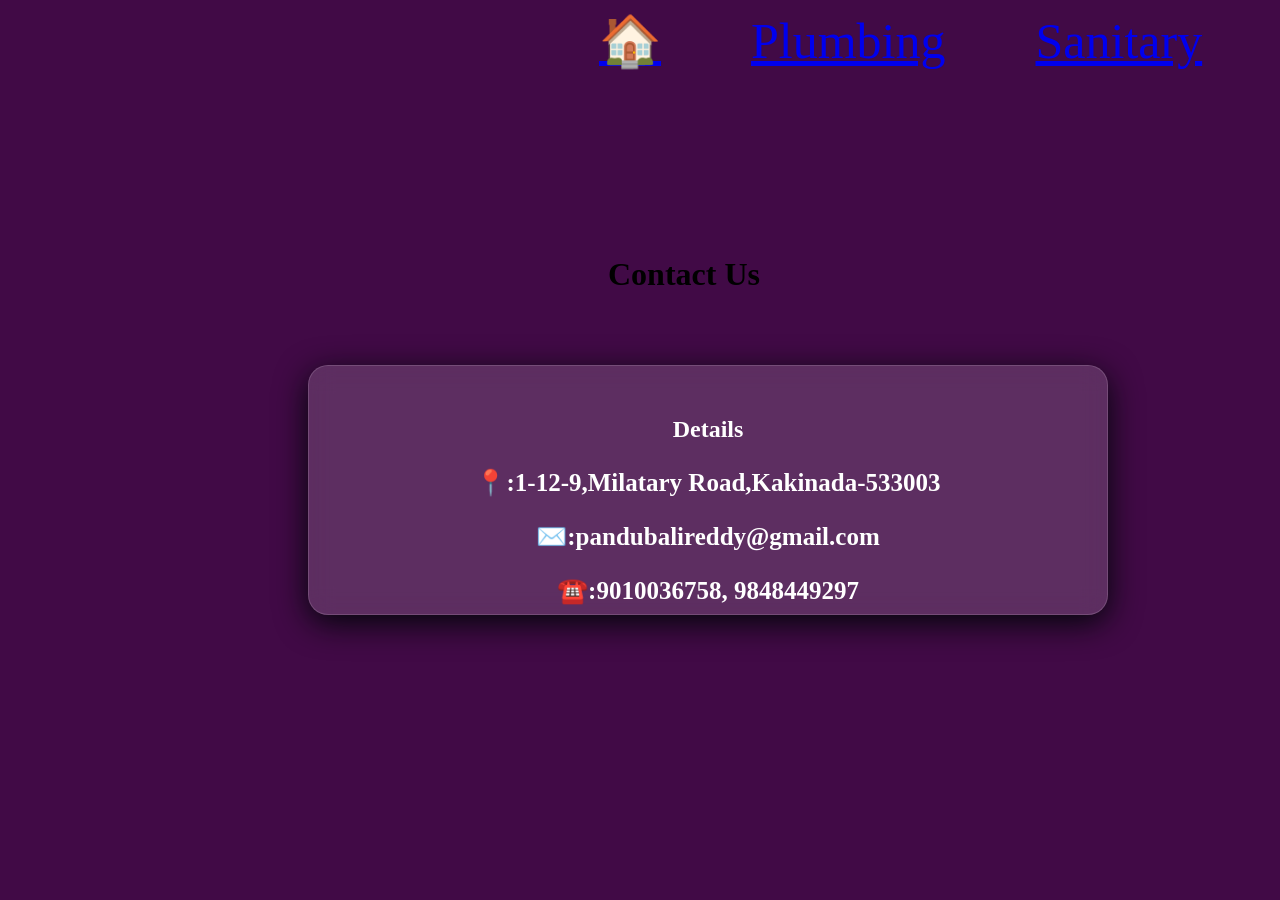
==== contact.html @ 52f12de9 "Update contact.html" ====
<!DOCTYPE html>
<html>
    <head>
        <meta charset="UTF-8">
        <meta name="viewport"
        content="width=device-width,imtial-scale=1.0">
        <link rel="stylesheet" href="web.css">
    </head>
    <body class="body1">
          <a href="https://wa.me/919010036758?text=Hello%SIR!%20%">
     <div class="chat1">
       <button class="chat"> Chat here</button>
    </a>
        <nav class="menu">
                <div class="navbar">
                    <div class="home2">
                    <a href="index.html">🏠</a>
                    </div>
                    <div class="products3">
                    <a href="index2.html">Plumbing</a>
                    </div>
                    <div class="">
                        <a href="index3.html">Sanitary</a>
                    </div>
                    <div class="contact">
                    <a href="contact.html">Contact</a>
                    </div>
                </div>     
       </nav>
    </div>
     

        <div class="contactus"><h1>Contact Us</h1></div>

        <!--left side contact-->
        <div>
            <div class="contact-info">
               <div class=" Deails"><h2>Details </h2></div>
               <div class="small-line"></div>
               <div class="info2">
               <p>📍:1-12-9,Milatary Road,Kakinada-533003</p>
               <p>✉️:pandubalireddy@gmail.com</p>
               <p>☎️:9010036758, 9848449297</p>
               </div>
           </div>
        </div>   
    </body>
    <footer>

    </footer>
</html>
---- web.css ----
*{
    box-sizing: border-box;
}
img{
    max-width: 100%;
}
/* MOBILE only*/
@media screen and (max-width:768px){
.menu{
    position:fixed;
    top:0;
    left:0;
    display: flex;
    justify-content:flex-end;
    align-items:center;
    width:100%;
    height:100px;
    gap:20;
    background-color: rgb(240, 240, 240);
    padding:0 30px;
    margin:0;
    gap:20px;
    overflow:hidden;
    box-sizing: border-box;
    z-index: 1000;
    border-radius: 15px;


}
.welcome{
    font-size:60px;
    font-weight:bold;
    margin-right:auto;
    margin-left:5px;
}
.bar{
    display:flex;
    gap:80px;
    position:relative;
    justify-content: center;
    align-items: center;
    margin:0;


}
.navbar{
    display: flex;
    justify-content: center;
    align-items: center;
    gap:90px;
    font-size: 50px;
}
.homepage{
    top:50%;
    position:relative;
    width:100%;
    height:70%;
    margin-top:90px;
    overflow: hidden;
}
.slider{
    width:100%;
    height:400px;
    overflow: hidden;
    position: relative;
    margin-top: 90px;
}
.slides{
    display: flex;
    width:100%;
    height:100%;
    animation: autoSlide 10s infinite;
}
.slide{

    width:100%;
    height:100%;
    flex:0 0 100%;
    border-radius: 30px;

}
.slide img{
    width:100%;
    height:100%;
    object-fit:cover;
    display:block;
}



@keyframes autoSlide{
    0%,20%{
        transform: translateX(0);
    }
    25%,40%{
        transform: translateX(-25%);
    }
    50%,70%{
        transform: translateX(-50%);
    }
    75%,90%{
        transform: translateX(-75%);
    }
    100%{
        transform: translateX(0);
    }
}
@media(max-width:600px){
    .slider{
        height:230px;
    }
}
.info{
    font-size: 60px;
    text-align: center;
    font-weight: 400;
}
.para{
    font-size:25px;
    line-height: 1.8;
    text-align: justify;
    color:darkblue;
    font-style: italic;
}
.home{
    color:aliceblue;
    border:2px solid;
    width:40%;
    padding:8px;
    border-radius: 20px;
    background-color:rgb(139, 173, 218);
    box-sizing: border-box;
}
.products{
    color:aliceblue;
    border:2px solid;
    width:60%;
    padding:8px;
    border-radius: 20px;
    background-color:rgb(139, 173, 218);
    box-sizing: border-box;

}
.sanitary{
     color:aliceblue;
    border:2px solid;
    width:60%;
    padding:8px;
    border-radius: 20px;
    background-color:rgb(139, 173, 218);
    box-sizing: border-box;
}
.contact{
    color:rgb(255, 244, 240);
    border:7px solid;
    width:60%;
    padding:8px;
    border-radius: 20px;
    background-color:rgb(139, 173, 218);

}
.ourproducts{
    position: relative;
    text-align: center;
    font-size:50px;
    font-weight: bolder;
    background-color: #9c13ca;
    color:white;
    border-radius:black;
    margin:0;
    top:-98px;
    width:1510px;
    left:-20px;
}.product2{
    gap:20px;
    width:100%;
    box-sizing:border-box;

}
.images1{
    margin-top: 0%;
    width:100%;
    padding:20px ;
    box-sizing: border-box;
}
.images{
    display: flex;
    justify-content: center;
    align-items: center;
    gap:20px;
    flex-wrap: wrap;
    overflow: hidden;
    border-radius: 25px;
}
.images img{
    width:250px;
    height:200px;
    object-fit:contain;
    border-radius: 15px;
    overflow: hidden;
    border-radius: 25px;


}
.banner{
    width:500px;
    height:auto;
    object-fit: cover;
    display: block;
    border-radius: 12px;

}
.contact-section{
    width:100%;
    height:70%;
    align-items: center;
    margin:0;
}
.chat{
    background: rgb(232, 226, 234);
    color:rgb(59, 5, 240);
    border-radius: 20px;
    padding:10px;
    border-color: azure;
    font-weight: bold;
}
.chat1{
    position: relative;

    top:550px;
    right:-300px;
    margin-right:-330px;

}
.body1{
    background-color:#410a46;
    overflow: hidden;
}
.contact-info{
    position: relative;
    align-items: center;
    left:300px;
    top:-100px;
    width:800px;
    height: 250px;
    padding:30px;
    text-align: center;
    background:rgba(255,255,255,0.15);
    backdrop-filter:blur(12px);
    -webkit-backdrop-filter:blur(12px);
    border:1px solid rgba(255,255,255,0.15);
    border-radius: 20px;
    box-shadow: 0 8px 32px rgba(0,7,8,05);
    color:white;
    font-size: medium;
    font-size: bold;

}
.contactus{
    position: relative;
    top:100px;
    left:600px;
}
.info2{
    font-size: 25px;
    font-weight: bold;
}
.w{
    font-size: larger;
    font-weight: bold;
}
.sani12{
    position: relative;
    width: auto;
    height:fit-content;
}
.slide img:nth-child(2){
    width:100%;
    height:600px;
    object-fit: cover;
}
.body2{
    background-color: #549dd9;
}
.images img {
    width: 100%;
    height: 200px;
    object-fit: contain;
    display: block;
}
}
/* Tablet */

    .images {
        grid-template-columns: repeat(2, minmax(0, 1fr));
        gap: 12px;
        padding: 12px;
    }@media (max-width: 768px) {

    .images img {
        height: 160px;
    }
}







/* Products layout - Laptop */
menu{
    position:fixed;
    top:0;
    left:0;
    display: flex;
    justify-content:flex-end;
    align-items:center;
    width:100%;
    height:100px;
    gap:20;
    background-color: rgb(240, 240, 240);
    padding:0 30px;
    margin:0;
    gap:20px;
    overflow:hidden;
    box-sizing: border-box;
    z-index: 1000;
    border-radius: 15px;


}.welcome{
    position:fixed;
    font-size:60px;
    font-weight:bold;
    margin-right:auto;
    margin-left:90px;
    top:-10px;
}
.bar{
    display:flex;
    gap:80px;
    position:relative;
    justify-content: center;
    align-items: center;
    margin:0;


}
.navbar{
    display: flex;
    justify-content: center;
    align-items: center;
    gap:90px;
    font-size: 50px;
}
.homepage{
    top:50%;
    position:relative;
    width:100%;
    height:70%;
    margin-top:90px;
    overflow: hidden;
}
.slider{
    width:100%;
    height:400px;
    overflow: hidden;
    position: relative;
    margin-top: 90px;
}
.slides{
    display: flex;
    width:100%;
    height:100%;
    animation: autoSlide 10s infinite;
}
.slide{

    min-width:0;
    height:100%;
    flex:0 0 100%;

}
.slide img{
    width:100%;
    height:100%;
    object-fit:cover;
    display:block;
}



@keyframes autoSlide{
    0%,20%{
        transform: translateX(0);
    }
    25%,40%{
        transform: translateX(-25%);
    }
    50%,70%{
        transform: translateX(-50%);
    }
    75%,90%{
        transform: translateX(-75%);
    }
    100%{
        transform: translateX(0);
    }
}
@media(max-width:600px){
    .slider{
        height:230px;
    }
}
.info{
    font-size: 60px;
    text-align: center;
    font-weight: 400;
}
.para{
    font-size:25px;
    line-height: 1.8;
    text-align: justify;
    color:darkblue;
    font-style: italic;
}
.home{
    color:aliceblue;
    border:2px solid;
    width:20%;
    padding:8px;
    border-radius: 20px;
    background-color:rgb(139, 173, 218);
    box-sizing: border-box;
}
.products{
    color:aliceblue;
    border:2px solid;
    width:20%;
    padding:8px;
    border-radius: 20px;
    background-color:rgb(139, 173, 218);
    box-sizing: border-box;

}
.sanitary{
     color:aliceblue;
    border:2px solid;
    width:20%;
    padding:8px;
    border-radius: 20px;
    background-color:rgb(139, 173, 218);
    box-sizing: border-box;
}
.contact{
    color:rgb(255, 244, 240);
    border:7px solid;
    width:20%;
    padding:8px;
    border-radius: 20px;
    background-color:rgb(139, 173, 218);

}
.ourproducts{
    position: relative;
    text-align: center;
    font-size:50px;
    font-weight: bolder;
    background-color: #9c13ca;
    color:white;
    border-radius:black;
    margin:0;
    top:-98px;
    width:1510px;
    left:-20px;
}.product2{
    gap:20px;
    width:100%;
    box-sizing:border-box;

}
.images1{
    margin-top: 0%;
    width:100%;
    padding:20px ;
    box-sizing: border-box;
}
.images{
    display: flex;
    justify-content: center;
    align-items: center;
    gap:20px;
    flex-wrap: wrap;
    overflow: hidden;
    border-radius: 25px;
}
.images img{
    width:250px;
    height:200px;
    object-fit:contain;
    border-radius: 15px;
    overflow: hidden;
    border-radius: 25px;


}
.banner{
    width:100%;
    height:auto;
    object-fit: cover;
    display: block;
    border-radius: 12px;
    overflow: hidden;

}
.contact-section{
    width:100%;
    height:70%;
    align-items: center;
    margin:0;
}
.chat{
    background: rgb(232, 226, 234);
    color:rgb(59, 5, 240);
    border-radius: 20px;
    padding:10px;
    border-color: azure;
    font-weight: bold;
}
.chat1{
    position: relative;

    top:-50px;
    right:-300px;
    margin-right:-330px;

}
.body1{
    background-color:#410a46;
    overflow: hidden;
}
.contact-info{
    position: relative;
    align-items: center;
    left:300px;
    top:150px;
    width:800px;
    height: 250px;
    padding:30px;
    text-align: center;
    background:rgba(255,255,255,0.15);
    backdrop-filter:blur(12px);
    -webkit-backdrop-filter:blur(12px);
    border:1px solid rgba(255,255,255,0.15);
    border-radius: 20px;
    box-shadow: 0 8px 32px rgba(0,7,8,05);
    color:white;
    font-size: medium;
    font-size: bold;

}
.contactus{
    position: relative;
    top:100px;
    left:600px;
}
.info2{
    font-size: 25px;
    font-weight: bold;
}
.w{
    font-size: larger;
    font-weight: bold;
}
.sani12{
    position: relative;
    width: auto;
    height:fit-content;
}
.slide img:nth-child(2){
    width:100%;
    height:600px;
    object-fit: cover;
}
.body2{
    background-color: #549dd9;
}
.images img {
    width: 100%;
    height: 200px;
    object-fit: contain;
    display: block;
}
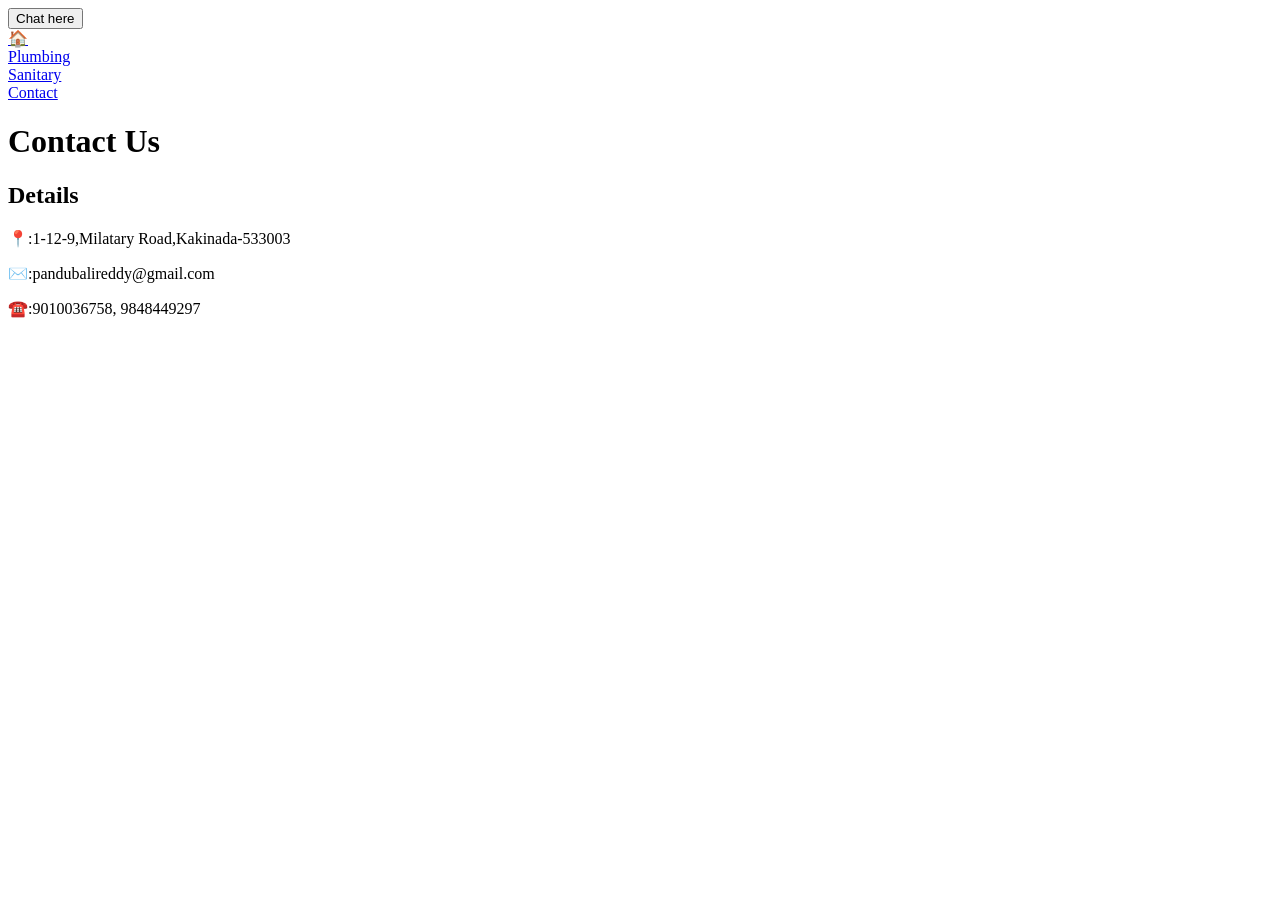
==== commit 462e8fa8: "Update contact.html" ====
--- a/contact.html
+++ b/contact.html
@@ -4,7 +4,7 @@
         <meta charset="UTF-8">
         <meta name="viewport"
         content="width=device-width,imtial-scale=1.0">
-        <link rel="stylesheet" href="web.css">
+        <link rel="stylesheet" href="satya.css">
     </head>
     <body class="body1">
           <a href="https://wa.me/919010036758?text=Hello%SIR!%20%">
--- a/satya.css
+++ b/satya.css
@@ -0,0 +1,99 @@
+@media screen and (max-width:768px){
+*{
+    box-sizing: border-box;
+}
+    img{
+    max-width: 100%;
+}
+    .navbar{
+        width:100%;
+        height:auto;
+        padding:12px 5px;
+        box-sizing:border-box;
+        margin:0;
+        background-color:red:
+        position:fixed;
+    }
+    .sub{
+        display:flex;
+        flex-direction:row;
+        justify-content:space-around;
+        align-items:center;
+        gap:10px;
+        margin:0;
+        box-sizing:border-box;
+    }
+    .sub> div{
+        flex:0 1 auto;
+        min-width:0;
+        text-align:center;
+    }
+    .sub a{
+        font-size:12px;
+        white-space:nowrap;
+        text-decoration:none;
+        display:inline-block;
+        color:white;
+    }
+    .sub nav{
+        font-size:20px;
+    }
+    .para{
+        font-size:10px;
+        color:purple;
+    }
+    .slider{
+    width:100%;
+    height:400px;
+    overflow: hidden;
+    position: relative;
+    margin-top: 90px;
+}
+.slides{
+    display: flex;
+    width:100%;
+    height:100%;
+    animation: autoSlide 10s infinite;
+}
+.slide{
+
+    width:100%;
+    height:100%;
+    flex:0 0 100%;
+    border-radius: 30px;
+
+}
+.slide img{
+    width:100%;
+    height:100%;
+    object-fit:cover;
+    display:block;
+}
+
+
+
+@keyframes autoSlide{
+    0%,20%{
+        transform: translateX(0);
+    }
+    25%,40%{
+        transform: translateX(-25%);
+    }
+    50%,70%{
+        transform: translateX(-50%);
+    }
+    75%,90%{
+        transform: translateX(-75%);
+    }
+    100%{
+        transform: translateX(0);
+    }
+}
+@media(max-width:600px){
+    .slider{
+        height:230px;
+    }
+}
+    
+        
+}
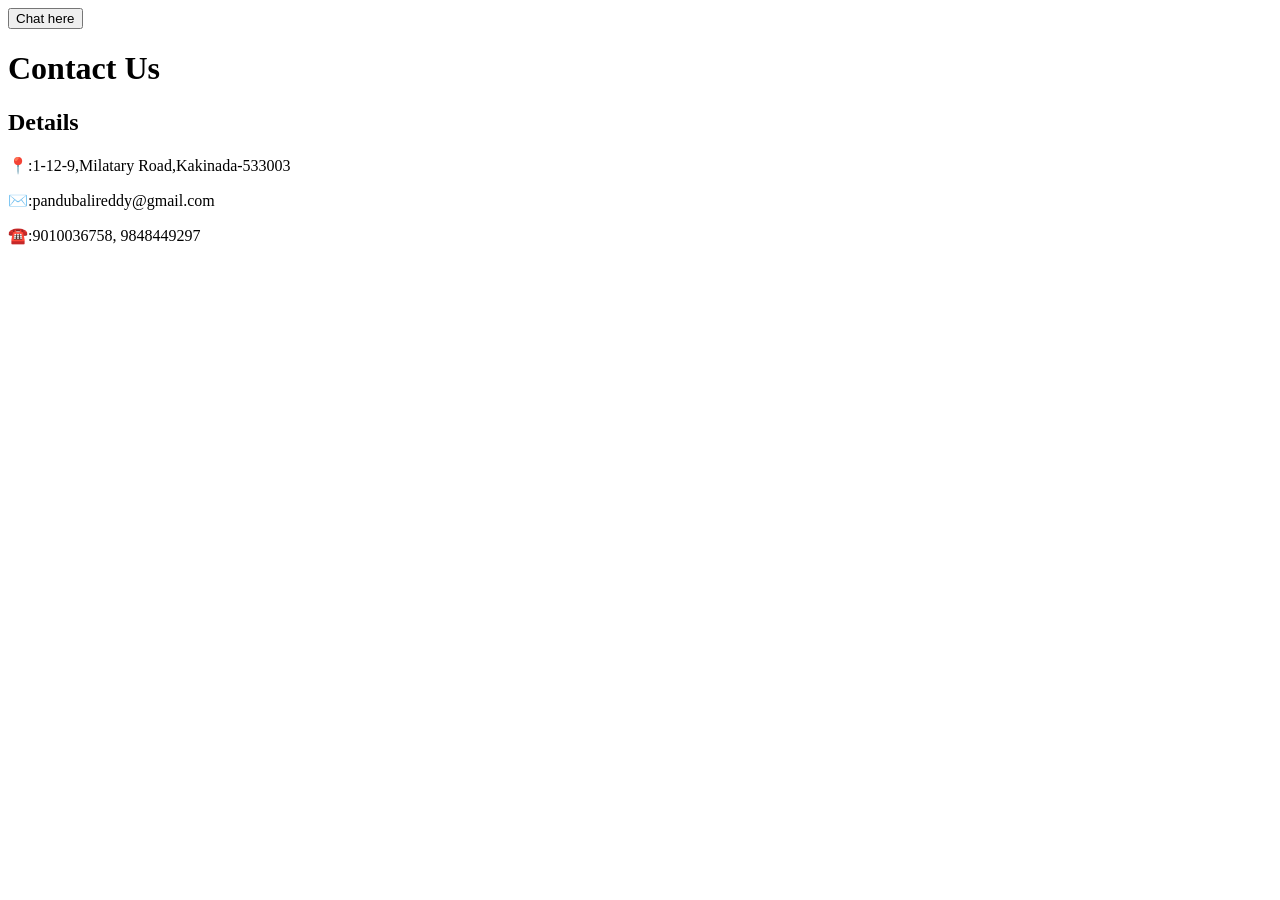
==== commit 73a6fdab: "Update contact.html" ====
--- a/contact.html
+++ b/contact.html
@@ -1,33 +1,17 @@
 <!DOCTYPE html>
 <html>
     <head>
-        <meta charset="UTF-8">
         <meta name="viewport"
-        content="width=device-width,imtial-scale=1.0">
+        content="width=device-width,initial-scale=1.0">
         <link rel="stylesheet" href="satya.css">
     </head>
-    <body class="body1">
-          <a href="https://wa.me/919010036758?text=Hello%SIR!%20%">
-     <div class="chat1">
+    <body class="body9">
+        <div class="chat1">
+          <a href="https://wa.me/919010036758?text=Hello20%SIR!">
        <button class="chat"> Chat here</button>
     </a>
-        <nav class="menu">
-                <div class="navbar">
-                    <div class="home2">
-                    <a href="index.html">🏠</a>
-                    </div>
-                    <div class="products3">
-                    <a href="index2.html">Plumbing</a>
-                    </div>
-                    <div class="">
-                        <a href="index3.html">Sanitary</a>
-                    </div>
-                    <div class="contact">
-                    <a href="contact.html">Contact</a>
-                    </div>
-                </div>     
-       </nav>
-    </div>
+        </div>
+        
      
 
         <div class="contactus"><h1>Contact Us</h1></div>
--- a/satya.css
+++ b/satya.css
@@ -3,16 +3,20 @@
     box-sizing: border-box;
 }
     img{
-    max-width: 100%;
+        
+        max-width: 100%;
+        
 }
     .navbar{
         width:100%;
-        height:auto;
-        padding:12px 5px;
+        min-height:55px;
+        height:aut;
+        padding:8px 10px;
         box-sizing:border-box;
         margin:0;
-        background-color:red:
+        background-color:white;
         position:fixed;
+        top:0;
     }
     .sub{
         display:flex;
@@ -21,7 +25,6 @@
         align-items:center;
         gap:10px;
         margin:0;
-        box-sizing:border-box;
     }
     .sub> div{
         flex:0 1 auto;
@@ -29,15 +32,22 @@
         text-align:center;
     }
     .sub a{
-        font-size:12px;
+        font-size:10px;
         white-space:nowrap;
         text-decoration:none;
         display:inline-block;
-        color:white;
+        color:darkblue;
+        border:black;
     }
     .sub nav{
-        font-size:20px;
-    }
+        font-size:10px;
+        font-wheight:bold;
+    }
+    .homepage{
+        top:-800px;
+    }
+
+    
     .para{
         font-size:10px;
         color:purple;
@@ -94,6 +104,123 @@
         height:230px;
     }
 }
+.images{
+    display:grid;
+    grid-template-coloumns:repeat(2,minmax(0,1fr));
+    align-items: center;
+    gap:10px;
+    padding:10px;
+    box-sizing:border-box;
+    flex-wrap: wrap;
+    overflow: hidden;
+}
+.images img{
+    width:100%;
+    height:150px;
+    object-fit:contain;
+    border-radius: 15px;
+    overflow: hidden;
+    border-radius: 20px;
+    display:block;
+}
+.contact-info{
+    position: relative;
+    align-items: center;
+    left:300px;
+    top:-100px;
+    width:800px;
+    height: 250px;
+    padding:30px;
+    text-align: center;
+    background:rgba(255,255,255,0.15);
+    backdrop-filter:blur(12px);
+    -webkit-backdrop-filter:blur(12px);
+    border:1px solid rgba(255,255,255,0.15);
+    border-radius: 20px;
+    box-shadow: 0 8px 32px rgba(0,7,8,05);
+    color:white;
+    font-size: medium;
+    font-size: bold;
+    font-color:black;
+}
+    .home{
+     color:aliceblue;
+    border:2px solid;
+    width:55px;
+    height:10%;   
+    padding:8px;
+    border-radius: 30px;
+    background-color:rgb(139, 173, 218);
+    box-sizing: border-box;
+}
+    .plumbing{
+    color:aliceblue;
+    border:2px solid;
+    width:55px;
+    height:10%;   
+    padding:8px;
+    border-radius: 20px;
+    background-color:rgb(139, 173, 218);
+    box-sizing: border-box;
+
+}
+.sanitary{
+    
+    color:aliceblue;
+    border:2px solid;
+    width:55px;
+    height:10%;   
+    padding:8px;
+    border-radius: 20px;
+    background-color:rgb(139, 173, 218);
+    box-sizing: border-box;
+}
+.contact{
+    color:rgb(255, 244, 240);
+    border:7px solid;
+    width:55px;
+    height:10%;   
+    padding:8px;
+    border-radius: 20px;
+    background-color:rgb(139, 173, 218);
+
+}
+.ourproducts{
+    position: relative;
+    text-align: center;
+    font-size:50px;
+    font-weight: bolder;
+    background-color: #9c13ca;
+    color:white;
+    border-radius:black;
+    margin:10px 0;
+    top:-98px;
+    width:100%;
+    max-width:120%;
+    height:100px;
+    top:0;
+    left:-20px;
+    box-sizing:border-box;
+    padding:16px 2px;
+    font-size:25px; 
+}
+   
+
+
+
+
     
         
 }
+
+
+
+
+
+
+
+
+
+
+
+
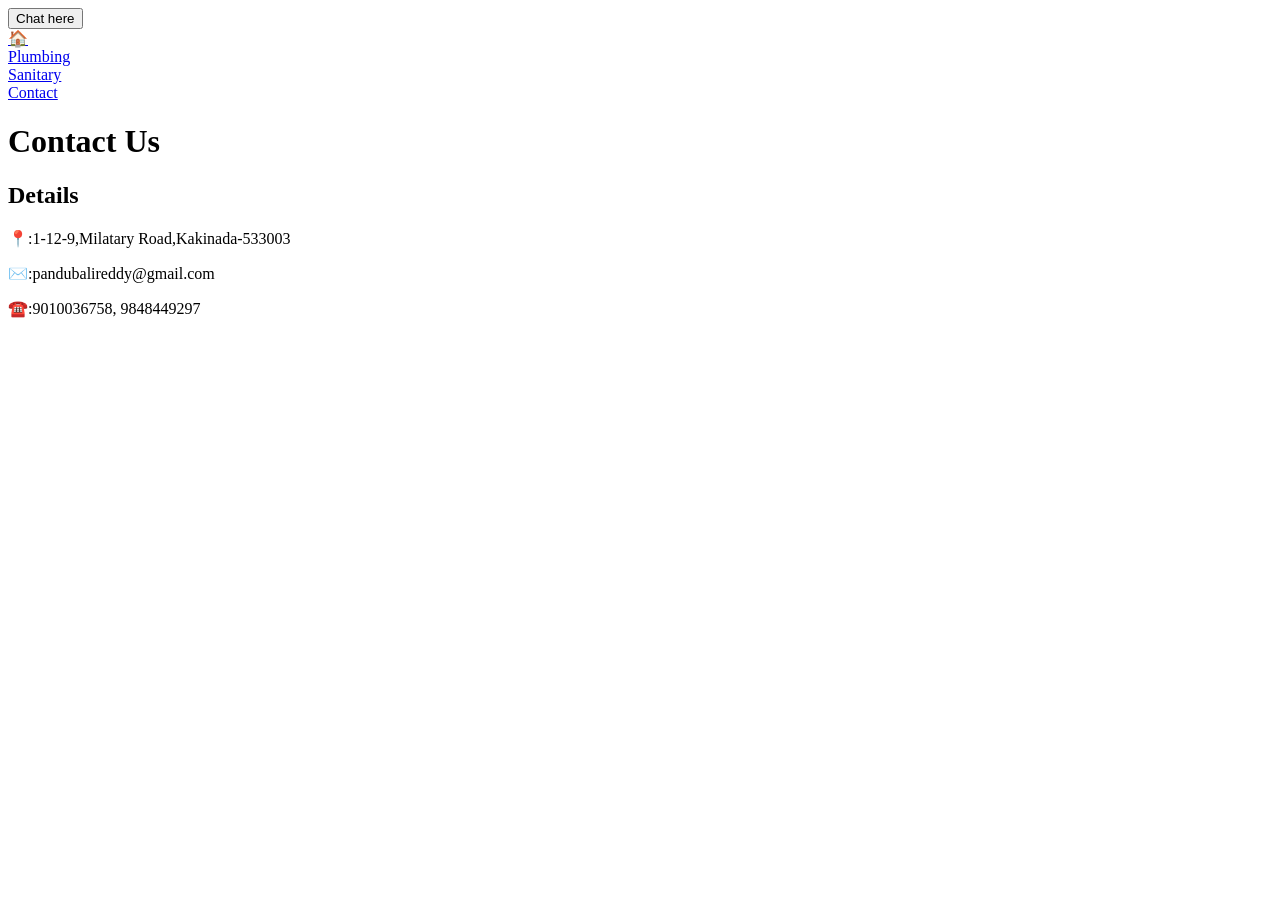
==== commit ccf3a859: "Update contact.html" ====
--- a/contact.html
+++ b/contact.html
@@ -11,6 +11,34 @@
        <button class="chat"> Chat here</button>
     </a>
         </div>
+
+        <nav class="navbar">
+                <div class="sub">
+                    <div class="nav">
+                        <div class="">
+                    <a href="index.html">🏠</a>
+                        </div>    
+                    </div>
+                    
+                    <div class="nav">
+                         <div class="">
+                    <a href="index2.html">Plumbing</a>
+                         </div>
+                    </div>
+                    
+                    <div class="nav">
+                         <div class="">
+                        <a href="index3.html">Sanitary</a>
+                         </div>
+                    </div>
+                    
+                    <div class="nav">
+                         <div class="contact">
+                    <a href="contact.html">Contact</a>
+                         </div>
+                    </div>
+                </div>     
+       </nav>
         
      
 
